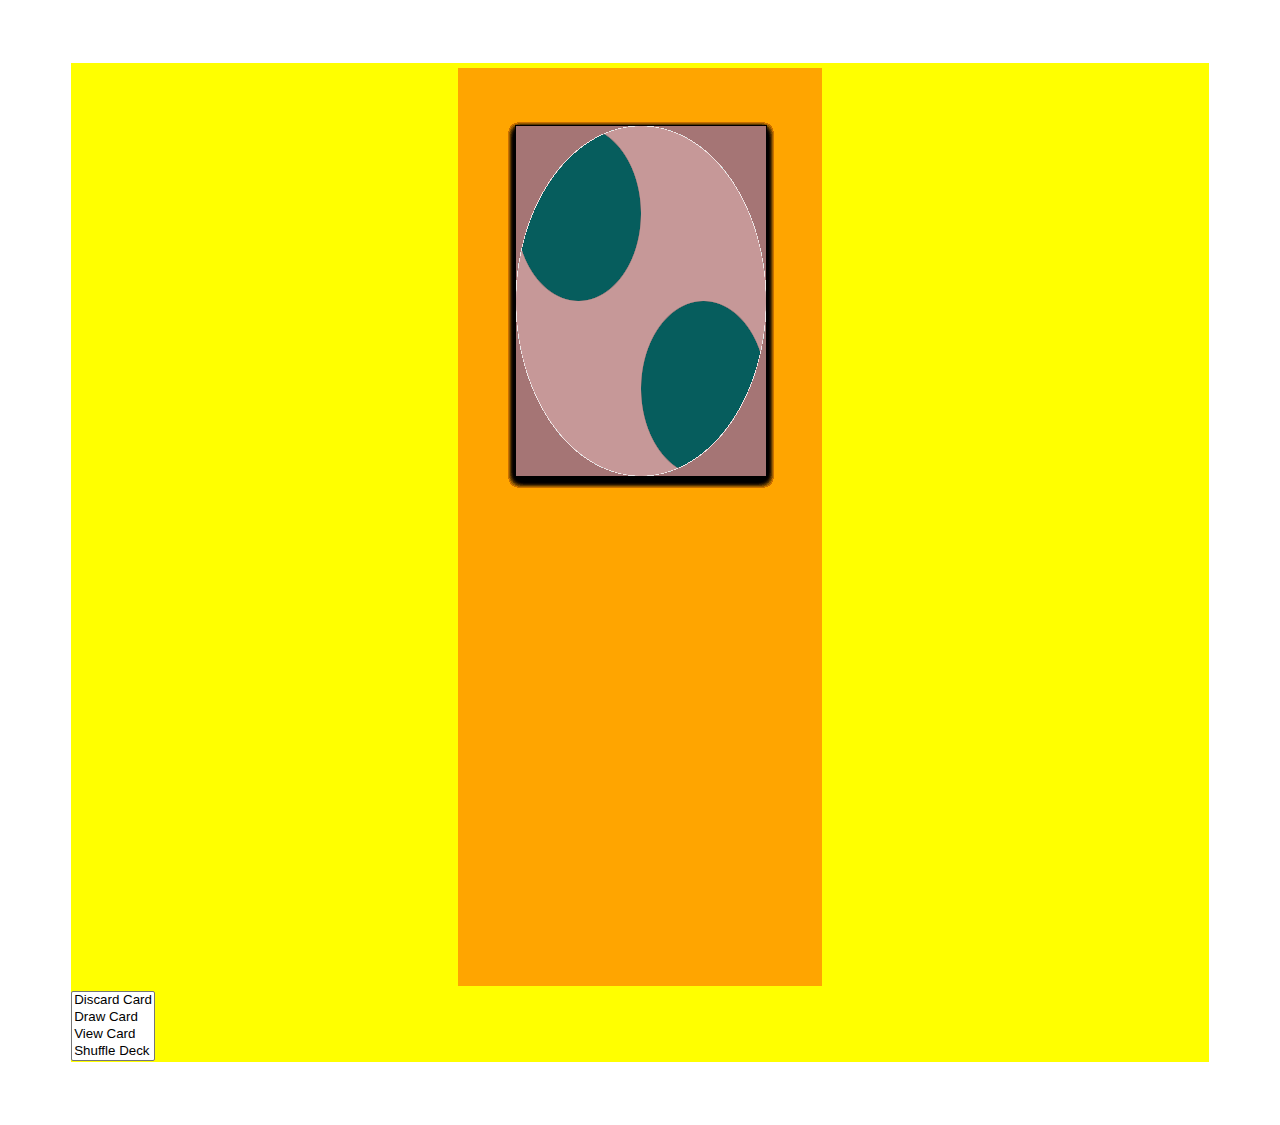
==== cards.html @ 3df65348 "cards" ====
<!DOCTYPE html>
<html lang="en">
<head>
    <meta charset="UTF-8">
    <meta name="viewport" content="width=device-width, initial-scale=1.0">
    <title>Card Test</title>
    <link rel="stylesheet" href="/css/card.css">
</head>
<body>
    <div id="table">
        <div id="deck" class="pile"></div>
        <div id="discard" class= "pile"></div>
        <div id="player1" class= "hand"></div>
        <div id="player2" class= "hand"></div>
        <select id="action" Size=4>  
            <option value="moveDiscard"> Discard Card </option>  
            <option value="moveHand"> Draw Card </option>  
            <option value="flip"> View Card </option>  
            <option value="shuffle"> Shuffle Deck </option>  
        </select>  
    </div>
</body>
<script src="/js/cards.js"></script>
</html>
---- css/card.css ----
#table {
    
    margin: 5%;
    background-color: yellow;
    height: 100%;
    
}
.pile {
    position: relative;
    height: 350px;
    width: 250px;
    background-color: orange;
    text-align: center;
    padding: 5%;
}

#deck {
    top: 5px;
    margin: auto;
}


#discard {
    bottom: 5px;
    margin: auto;
}

.card {
    position: absolute;
    background-color: transparent;
    width: 250px;
    height: 350px;
    border: 1px solid black;
    /*perspective: 1000px*/
}

.cardItem {
    position: relative;
    width: 100%;
    height: 100%;
    text-align: center;
    transition: transform 0.8s;
    transform-style: preserve-3d;
    box-shadow: 0 4px 8px 0 rgba(0,0,0,0.2);
}

.facedown {
    transform: rotateY(180deg);
}

.cardFront, .cardBack {
    position: absolute;
    width: 100%;
    height: 100%;
    -webkit-backface-visibility: hidden; /* Safari */
    backface-visibility: hidden;
}

.cardFront {
    background-color: red;
}

.cardBack {
    background-color: blue;
    transform: rotateY(180deg);
}
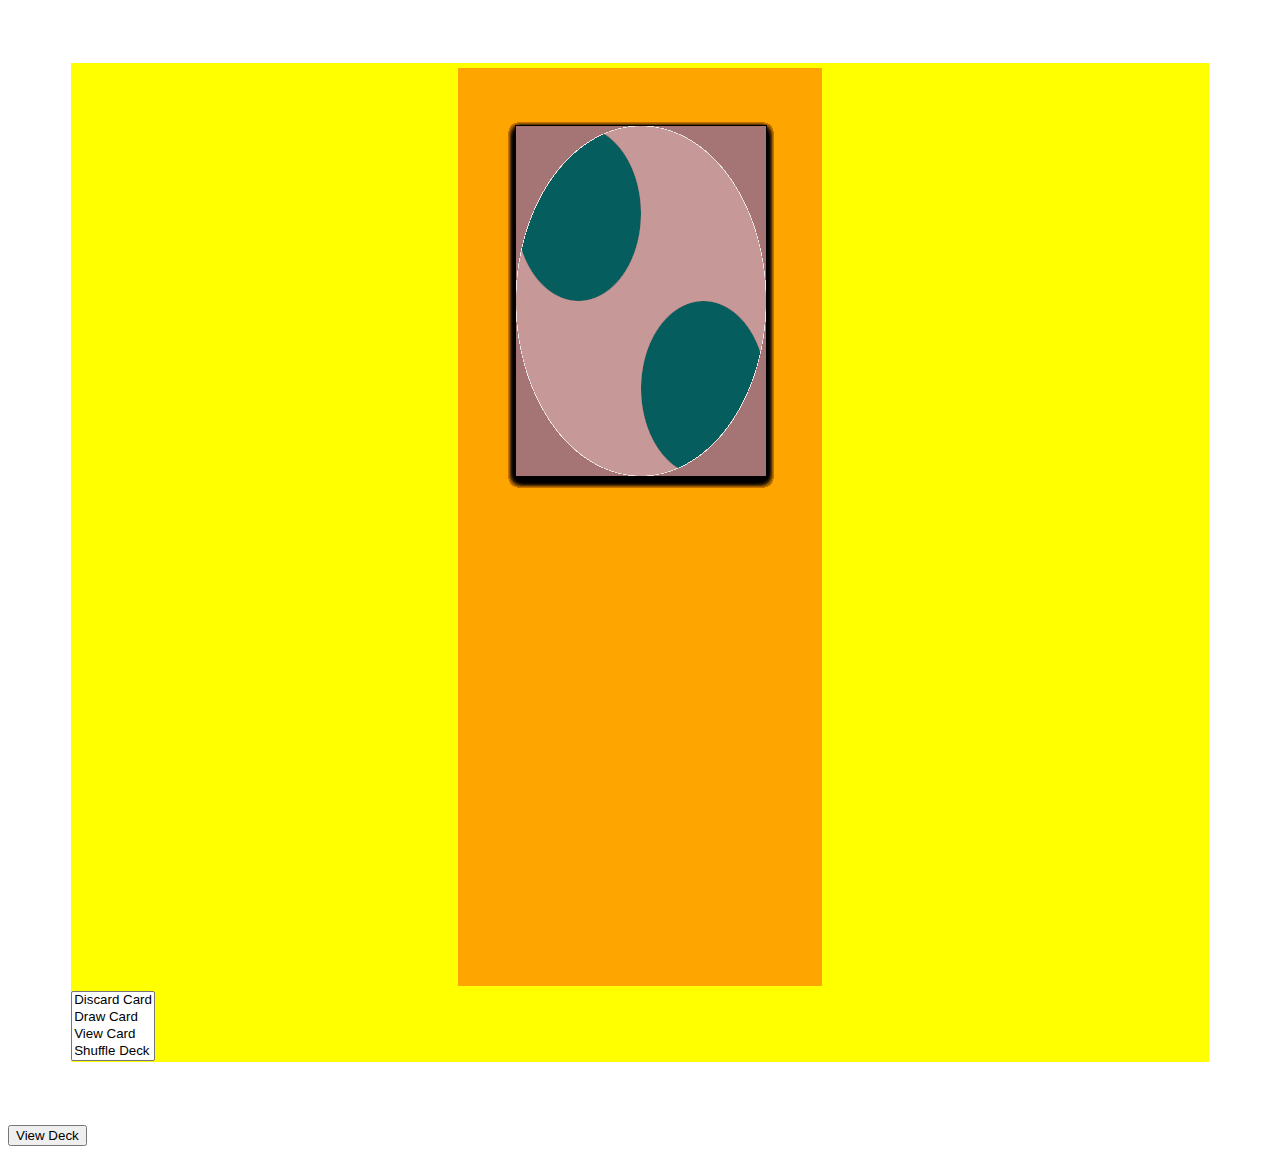
==== commit 7b9f334c: "Deckview" ====
--- a/cards.html
+++ b/cards.html
@@ -7,7 +7,9 @@
     <link rel="stylesheet" href="/css/card.css">
 </head>
 <body>
+
     <div id="table">
+
         <div id="deck" class="pile"></div>
         <div id="discard" class= "pile"></div>
         <div id="player1" class= "hand"></div>
@@ -19,6 +21,8 @@
             <option value="shuffle"> Shuffle Deck </option>  
         </select>  
     </div>
+    <button onclick="list()">View Deck</button>
+    <p id=cardlist></p>
 </body>
 <script src="/js/cards.js"></script>
 </html>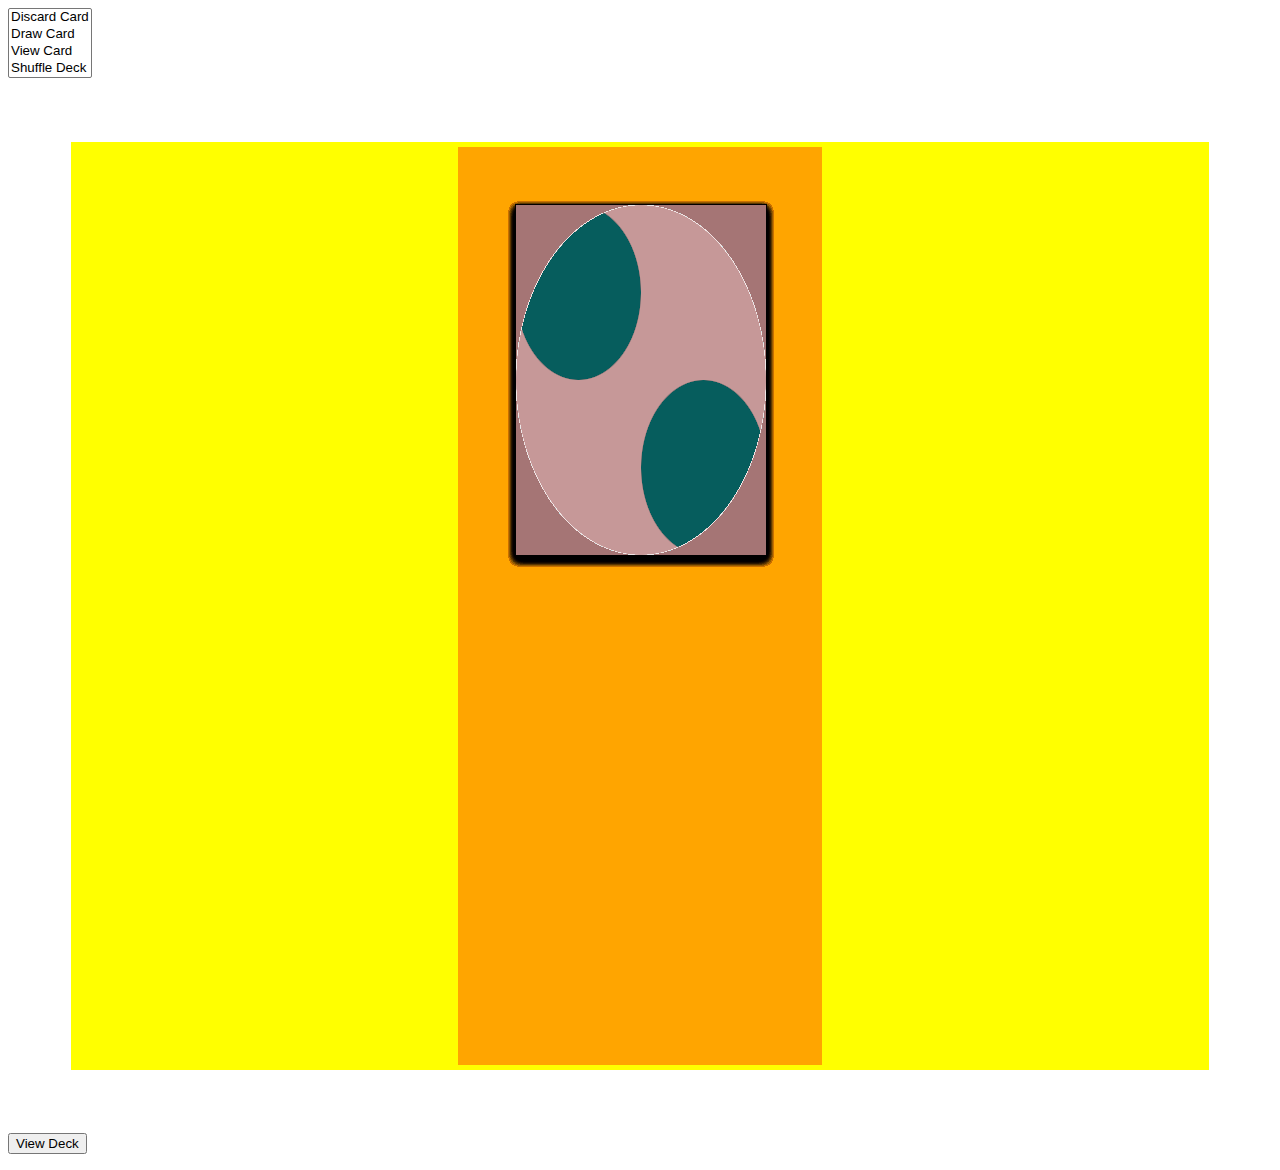
==== commit 431e0e9d: "options up" ====
--- a/cards.html
+++ b/cards.html
@@ -7,19 +7,19 @@
     <link rel="stylesheet" href="/css/card.css">
 </head>
 <body>
-
+    <select id="action" Size=4>  
+        <option value="moveDiscard"> Discard Card </option>  
+        <option value="moveHand"> Draw Card </option>  
+        <option value="flip"> View Card </option>  
+        <option value="shuffle"> Shuffle Deck </option>  
+    </select>  
     <div id="table">
 
         <div id="deck" class="pile"></div>
         <div id="discard" class= "pile"></div>
         <div id="player1" class= "hand"></div>
         <div id="player2" class= "hand"></div>
-        <select id="action" Size=4>  
-            <option value="moveDiscard"> Discard Card </option>  
-            <option value="moveHand"> Draw Card </option>  
-            <option value="flip"> View Card </option>  
-            <option value="shuffle"> Shuffle Deck </option>  
-        </select>  
+
     </div>
     <button onclick="list()">View Deck</button>
     <p id=cardlist></p>
